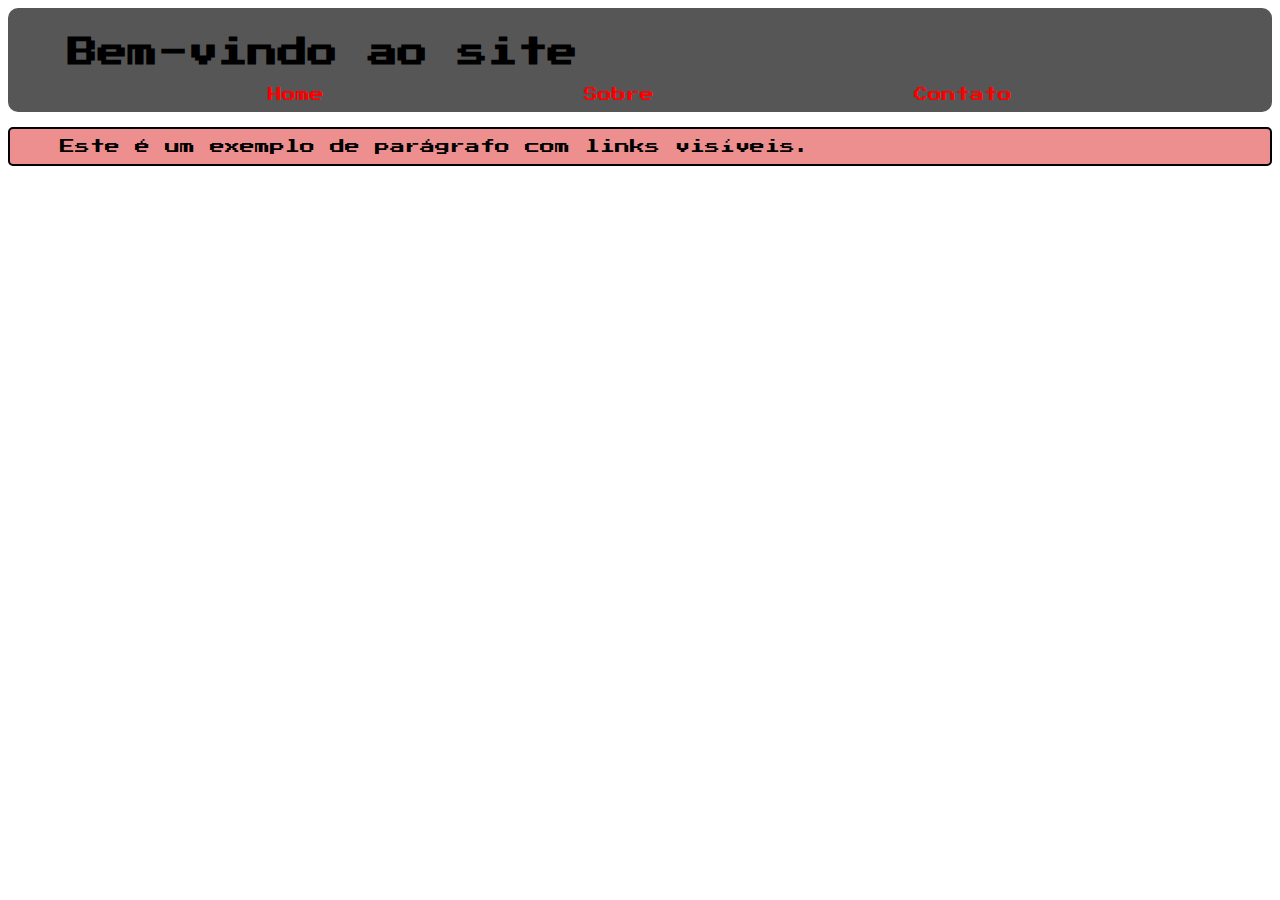
==== index.html @ cff4704c "Icone, layout, background..." ====
<!DOCTYPE html>
<html lang="pt-br">
<head>
    <meta charset="UTF-8">
    <meta name="viewport" content="width=device-width, initial-scale=1.0">
    <title>Unijorge</title>
    <link rel="stylesheet" href="Makeup.css"> <!-- Certifique-se de que o CSS está vinculado -->
</head>
<body>
    <header>
        <h1>Bem-vindo ao site</h1>
        <nav>
            <a href="#home">Home</a>
            <a href="#about">Sobre</a>
            <a href="#contact">Contato</a>
        </nav>
    </header>
    <p>Este é um exemplo de parágrafo com links visíveis.</p>
</body>
</html>
---- Makeup.css ----
@import url('https://fonts.googleapis.com/css2?family=Press+Start+2P&display=swap'); /* Importa a fonte 8-bit */

body{
    font-family: 'Press Start 2P', cursive;
}

h1{
    margin-left: 50px;
    font-size: 30px;
}

header{
    background-color: rgba(0, 0, 0, 0.664);
    padding: 10px;
    border-radius: 10px;
    font-size: 10px;
    
}

a{
    color: #ff0000;
    text-decoration: none;
    font-size: 14px;
    margin-left: 250px;
}

a:hover{
    color: rgb(117, 117, 218);
    text-shadow: 5px 5px 5px rgba(0, 0, 0, 0.644);
    text-decoration: underline; 
}

h2{
    text-align: right;
    margin-right: 50px;
    color: white;
    font-size: large
}

h3{
    text-align: right;
    padding: 10px;
    background-color: rgb(0, 0, 0);
    color: rgb(255, 255, 255);
    font-size: large;
}
h4{
    text-align: center;
    padding: 10px;
    background-color: rgb(0, 0, 0);
    color: rgb(255, 255, 255);
    font-size: large;
}
h5{  text-align: left;
    padding: 10px;
    background-color: rgb(0, 0, 0);
    color: rgb(255, 255, 255);
    font-size: large;
}
hr{
    border: 1px solid rgb(0, 0, 0);
    width: 100%;
}

p{
    padding: 10px;
    background-color: rgba(221, 32, 32, 0.5);
    border-radius: 5px;
    font-size: 15px;
    border: 2px solid black;
    padding-inline: 50px;
    padding-block-start: 20px
    padding-block-end: 20px

}
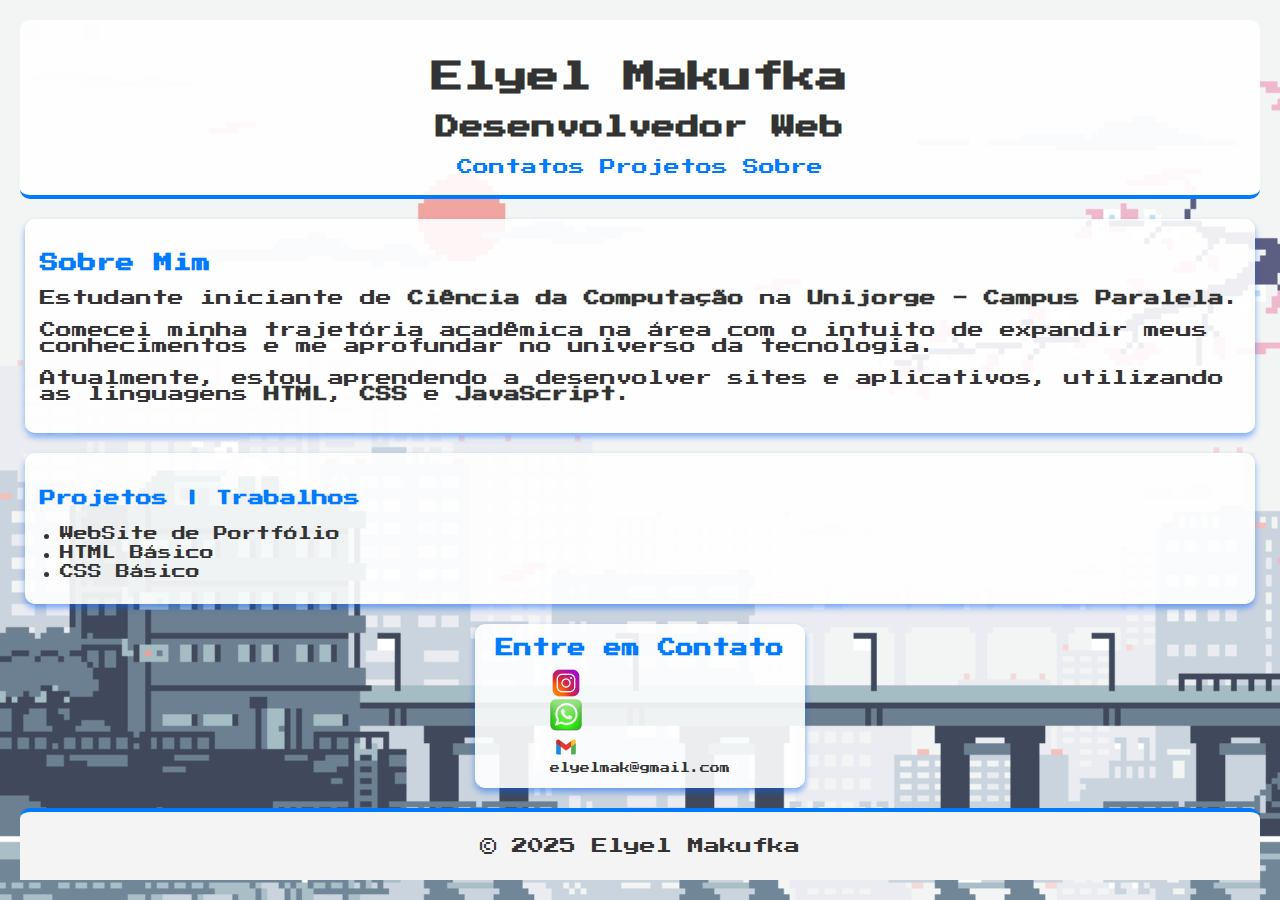
==== commit e3c62bb5: "updated layout, and bring more simplicity" ====
--- a/index.html
+++ b/index.html
@@ -3,18 +3,69 @@
 <head>
     <meta charset="UTF-8">
     <meta name="viewport" content="width=device-width, initial-scale=1.0">
-    <title>Unijorge</title>
-    <link rel="stylesheet" href="Makeup.css"> <!-- Certifique-se de que o CSS está vinculado -->
+    <title>Bem-Vindo</title>
+    <link rel="icon" type="image/x-icon" href="favicon.ico">
+    <link rel="stylesheet" href="Makeup(new).css"> 
 </head>
 <body>
-    <header>
-        <h1>Bem-vindo ao site</h1>
-        <nav>
-            <a href="#home">Home</a>
-            <a href="#about">Sobre</a>
-            <a href="#contact">Contato</a>
-        </nav>
-    </header>
-    <p>Este é um exemplo de parágrafo com links visíveis.</p>
+    <div class="container">
+        <header class="grid header">
+            <h1 id="title">Elyel Makufka</h1>
+            <h2 id="subtitle">Desenvolvedor Web</h2>
+            <nav class="nav">
+                <a href="#Contatos">Contatos</a>
+                <a href="#Projetos">Projetos</a>
+                <a href="#Sobre">Sobre</a>
+            </nav>
+        </header>
+
+        <main class="grid main">
+            
+            <section id="Sobre" class="section">
+
+                <h3>Sobre Mim</h3>
+                <p>
+                    Estudante iniciante de <b>Ciência da Computação</b> na <b>Unijorge - Campus Paralela</b>. <br><br>
+                    Comecei minha trajetória acadêmica na área com o intuito de expandir meus conhecimentos e me aprofundar no universo da tecnologia. <br><br>
+                    Atualmente, estou aprendendo a desenvolver sites e aplicativos, utilizando as linguagens <b>HTML</b>, <b>CSS</b> e <b>JavaScript</b>.
+                </p>
+
+            </section>
+
+            <section id="Projetos" class="section">
+
+                <h4>Projetos | Trabalhos</h4>
+                <ul class="projetos-list">
+                    <li>WebSite de Portfólio</li>
+                    <li>HTML Básico</li>
+                    <li>CSS Básico</li>
+                </ul>
+
+            </section>
+
+            <section id="Contatos" class="section-contatos">
+                <div class="grid-contatos">
+                    <h5><id="#Contatos">Entre em Contato</id></h5>
+                        
+                    <div class="contatos">
+                            <a href="https://www.instagram.com/elmmak._" target="_blank">
+                            <img src="Imagens/instagram.png" alt="Instagram">
+                            </a>
+                        </a>
+                            <a href="https://wa.me/qr/7VH35L3TR7XDM1" target="_blank">
+                            <img src="Imagens/whatsapp.png" alt="WhatsApp">
+                        </a>
+                        <img src="Imagens/gmail.png" alt="Gmail">elyelmak@gmail.com
+                    </div>
+
+                </div>
+            </section>
+
+        </main>
+
+        <footer class="grid footer">
+            <p>© 2025 Elyel Makufka</p>
+        </footer>
+    </div>
 </body>
-</html>
+</html>--- a/Makeup(new).css
+++ b/Makeup(new).css
@@ -0,0 +1,131 @@
+@import url('https://fonts.googleapis.com/css2?family=Press+Start+2P&display=swap'); /* Fonte 8-bit */
+
+body {
+    font-family: 'Press Start 2P', cursive;
+    background-color: #ffffff;
+    color: #333;
+    background-image: url(Imagens/Background.png);
+    background-repeat: no-repeat;
+    background-attachment: fixed;
+    background-size: cover;
+    margin: 0;
+    padding: 0;
+    display: flex;
+    flex-direction: column;
+    min-height: 100vh; /* Garante que o corpo ocupe toda a altura da tela */
+}
+
+.container {
+    display: grid;
+    grid-template-rows: auto 1fr auto;
+    gap: 20px;
+    padding: 20px;
+    flex: 1; /* Faz o container principal expandir para ocupar o espaço disponível */
+}
+
+.header {
+    background-color: rgba(255, 255, 255, 0.9);
+    color: #333;
+    text-align: center;
+    padding: 20px;
+    border-bottom: 4px solid #007BFF;
+    border-radius: 10px;
+}
+
+.nav {
+    display: flex;
+    justify-content: center;
+    gap: 15px;
+}
+
+.nav a {
+    color: #007BFF;
+    text-decoration: none;
+    font-size: 16px;
+}
+
+.nav a:hover {
+    color: #0056b3;
+    text-decoration: underline;
+}
+
+.main {
+    display: grid;
+    grid-template-columns: 1fr;
+    gap: 20px;
+}
+
+.section {
+    background-color: rgba(255, 255, 255, 0.9);
+    padding: 15px;
+    border-radius: 10px;
+    box-shadow: 0 4px 6px rgba(0, 94, 255, 0.492);
+    max-width: 1200px;
+    margin: 0 auto;
+    width: 100%; 
+}
+
+.projetos-list {
+    list-style-type: disc;
+    padding-left: 20px;
+    margin: 10px 0;
+}
+
+.projetos-list li {
+    margin-bottom: 5px;
+    font-size: 14px; 
+}
+
+.footer {
+    text-align: center;
+    padding: 10px;
+    background-color: #f4f4f4;
+    color: #333;
+    border-top: 4px solid #007BFF;
+    border-radius: 10px 10px 0 0;
+    margin-top: auto;
+}
+
+.contatos img {
+    width: 32px;
+    height: 32px;
+    border-radius: 5px; 
+    transition: transform 0.2s; 
+    filter: none; 
+    display: block; 
+    margin: 0; 
+}
+
+.contatos img:hover {
+    transform: scale(1.1);
+}
+
+.section-contatos {
+    background-color: rgba(255, 255, 255, 0.9);
+    padding: 15px;
+    border-radius: 10px;
+    box-shadow: 0 4px 6px rgba(0, 94, 255, 0.492);
+    max-width: 300px;
+    margin: 0 auto;
+    width: 100%; 
+}
+
+.grid-contatos {
+    display: grid;
+    grid-template-rows: auto auto;
+    gap: 10px; 
+    justify-items: center; 
+    font-size: 10px;
+}
+
+.section-contatos h5 {
+    text-align: center;
+    margin: 0;
+    font-size: 18px;
+}
+
+h3, h4, h5{
+    color: #007BFF;
+}
+
+
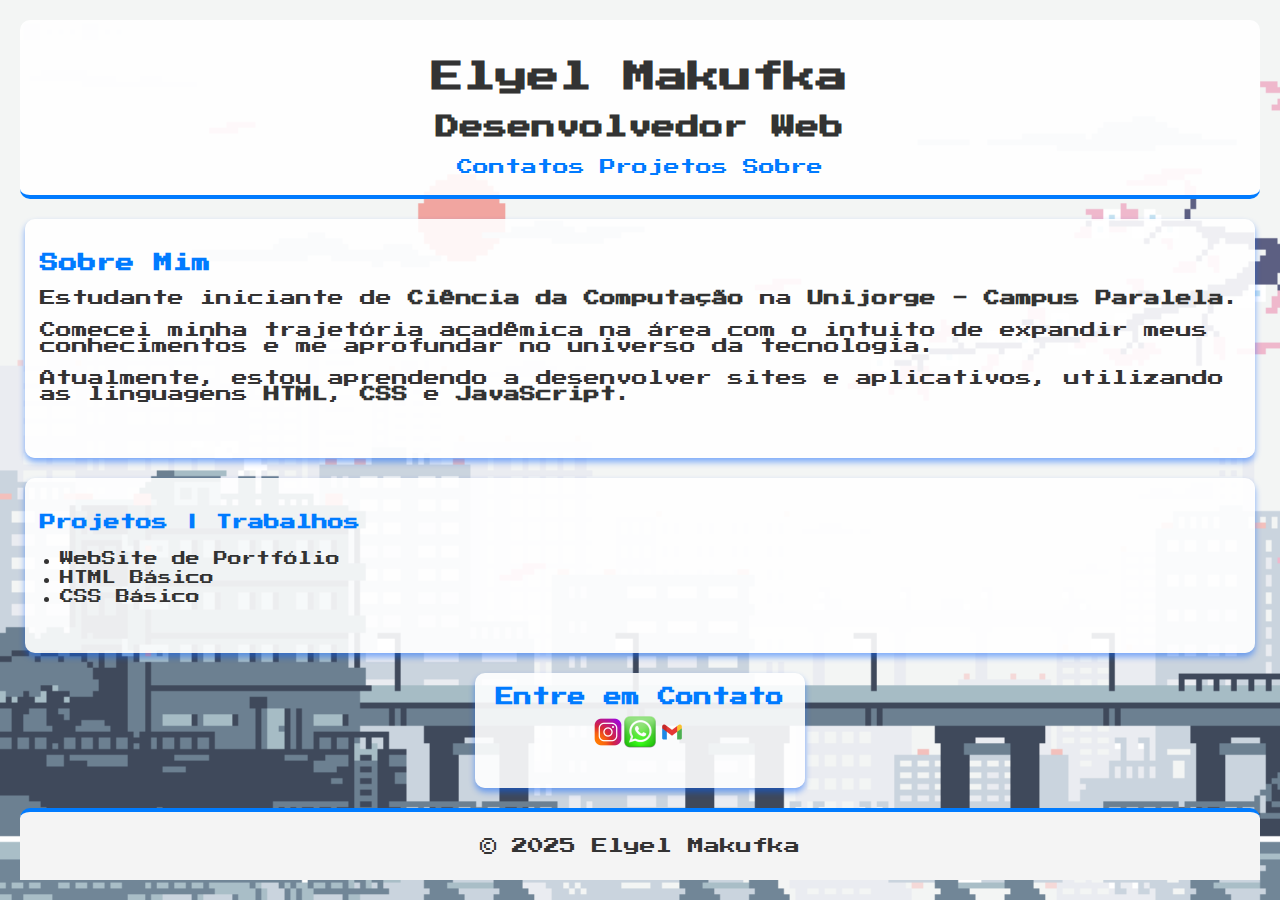
==== commit 2b7a0111: "email and row aligne" ====
--- a/index.html
+++ b/index.html
@@ -48,14 +48,16 @@
                     <h5><id="#Contatos">Entre em Contato</id></h5>
                         
                     <div class="contatos">
-                            <a href="https://www.instagram.com/elmmak._" target="_blank">
+                        <a href="https://www.instagram.com/elmmak._" target="_blank">
                             <img src="Imagens/instagram.png" alt="Instagram">
                             </a>
                         </a>
-                            <a href="https://wa.me/qr/7VH35L3TR7XDM1" target="_blank">
+                        <a href="https://wa.me/qr/7VH35L3TR7XDM1" target="_blank">
                             <img src="Imagens/whatsapp.png" alt="WhatsApp">
                         </a>
-                        <img src="Imagens/gmail.png" alt="Gmail">elyelmak@gmail.com
+                        <a href="mailto:elyelmak@gmail.com" target="_blank">
+                            <img src="Imagens/gmail.png" alt="Gmail">
+                        </a>
                     </div>
 
                 </div>
--- a/Makeup(new).css
+++ b/Makeup(new).css
@@ -86,6 +86,11 @@
     margin-top: auto;
 }
 
+.contatos {
+    display: flex;
+    flex-direction: row;
+}
+
 .contatos img {
     width: 32px;
     height: 32px;
